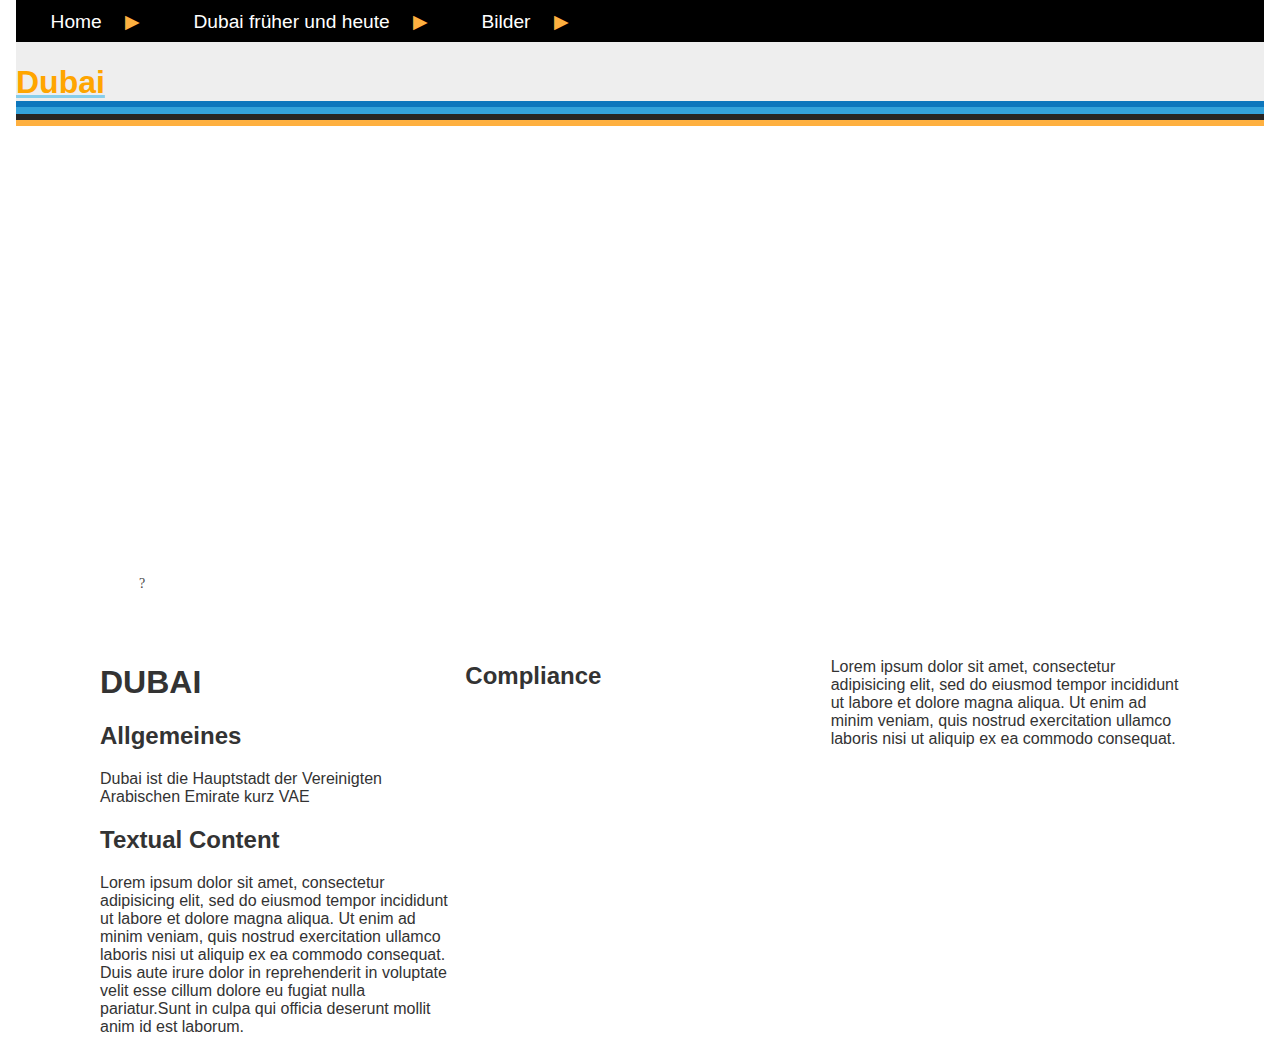
==== entwicklung.html @ 5027cbbc "save-design" ====
<!DOCTYPE html>
<html lang="de">
<head>





</head>
<body><meta charset="utf-8">
  <meta name="viewport" content="width=device-width, initial-scale=1.0">
  <meta name="description" content="Beispiel-Design Nr. 08 von SelfHTML.org">
  <link rel="stylesheet" href="css/style.css">
  
 <link rel="stylesheet" type="text/css" href="./css/bilder.css">
<link rel="stylesheet" type="text/css" href="./css/enwicklung.css">
<link rel="stylesheet" type="text/css" href="./css/index.css">
  <title>SelfHTML Design 08</title>
  
  <header>
	<nav id="navigation">
  	<ul>
    	<li><a href="index.html">Home</a></li>
    	<li><a aria-current="entwicklung.html"> Dubai früher und heute</a></li>
    	<li><a href="bilder.html"> Bilder</a></li>
    	
  	</ul>
	</nav>  
	
    <a  tabindex="-1" title="zurück zur Startseite" href="index.html">
		<h1>Dubai</h1> 
       
    </a>   
</header>

<main>
 
  <!-- Hier können Sie anstelle des einzelnen Bildes einen Slider einfügen, dies ist für mobile Endgeräte jedoch nicht optimal.  -->
  <div class="gallery">
    <figure>
     
  </div>
 
	
            
	<section class="design">
    	<h1>DUBAI</h1>
    	<h2>Allgemeines</h2>
    	<p> Dubai ist die Hauptstadt der Vereinigten Arabischen Emirate kurz VAE
        
        </p>    

    	<h2>Textual Content</h2> 
      	<p>
        Lorem ipsum dolor sit amet, consectetur adipisicing elit, sed do eiusmod tempor incididunt ut labore
       	et dolore magna aliqua. Ut enim ad minim veniam, quis nostrud exercitation ullamco laboris nisi ut 
        aliquip ex ea commodo consequat. Duis aute irure dolor in reprehenderit in voluptate velit esse cillum 
      	dolore eu fugiat nulla pariatur.Sunt in culpa qui officia deserunt mollit anim id est laborum.
      	</p>
  	</section>

  	
        
    	<h2>Compliance</h2>
    	<p>
        Lorem ipsum dolor sit amet, consectetur adipisicing elit, sed do eiusmod tempor incididunt ut labore
       	et dolore magna aliqua. Ut enim ad minim veniam, quis nostrud exercitation ullamco laboris nisi ut 
        aliquip ex ea commodo consequat. 
    	</p>
   	</section>
</main>


	
    
</body>
</html>
---- css/style.css ----
﻿/* Stylesheet für Selfhtml Design 08 
  responsives Layout mit Grid Layout ab Z. 249   */

/* ====================================================   GLOBAL DEFINITION   ==================================================== */

/* alternatives Boxmodell */
html { 
  	box-sizing: border-box; 
	padding: 0;
	margin: 0;	
} 

*, ::before, ::after { 
	box-sizing: inherit; 
}

body {
    margin: 0 auto; 
    font: normal 1em Arial, sans-serif;  /* Mindestschriftgröße wird dem Browser, bzw. dem Nutzer überlassen! */
	color: white;
	background-size:16px 16px;
	background-image: url("../images/dubai-destination.jpg");
}

/* ====================================================   Inhalt   ==================================================== */


a {
  color: skyblue;
}

a:hover,
a:focus {
	background:#e6f2f7 ;
}

header {
  max-width: 80em;
  color:red;
  background: #eee;
  margin: 0 auto 1.6em;
  position: relative;
}

header::after {
  position: absolute;
  content: "";
  background: linear-gradient(to top, #feb040 25%, #282523 25%, #282523 50%, #34a2da 50%, #34a2da 75%, #0e76bc 75%);
  height: 1.6em;
  left: 0;
  right: 0;
  bottom: -1.6em;
}

header h1 {
  padding: 0;
  color:orange;
}

header #logo {
  display: inline-block;
  background: url('../img/Design08-logo.png') no-repeat left center;
  color: black;
  margin: 0 0 0 2em;
  padding-left: 10em;
  text-decoration: none;
}

main {
  display: block;   /*für IE9-11 */	
  max-width: 70em;
  position:relative;
  padding:0 20px 0;
  margin: 0 auto;
  background: white;
  color: #333;
}

.gallery{
  color: #FFFFFF;
  font-family: "Times New Roman", Times, serif;
}

  /* slide in captions found @http://css-tricks.com/slide-in-image-captions/ */
figure { 
  padding:0; 
  margin:20px;;
  display: block; 
  position: relative; 
  overflow: hidden; 
  width:500px;
  height: 500px
  
}

figure:before { 
  content: "?"; 
  position: absolute; 
  background: rgba(255,255,255,0.75); 
  color: black;
  width: 24px;
  height: 24px;
  bottom:30px; left:30px;
  border-radius: 12px;
  text-align: center;
  font-size: 14px;
  line-height: 24px;
  transition: all 0.6s ease;
  opacity: 0.75;  
}
figure:hover:before {
  opacity: 0;
}

.gallery img {
	width: 100%;
}

figcaption { 
  position: absolute; 
  background: rgba(0,0,0,0.75); 
  color: white; 
  padding: 10px 20px;
  width:100%; 
  opacity: 0;
  bottom: -20%; 
  left: 0;
  transition: all 0.6s ease;
}

figcaption h2 {
  margin: 0 12px;
}

figcaption p {
  margin: 12px 12px 0;
  padding: 0;
}
figure:hover figcaption {
  opacity: 1;
  bottom: 0;
}


article{
  background: #fff;
  padding: 30px;
  width: 100%;
}

section.services{
}

section.services h1{
  padding-left:30px;
  background: url('../img/Design08-our-services.png') no-repeat left center;
}

section.services p{
  border-bottom: 1px dashed #535353;
}

/* Sign in form */

#signin label {
	display: block;
}  

#signin input, #signin textarea {   
   width: 80%;
   border: 1px solid #dfdfdf;
   background: #fff;
   padding: 5px 3px;
}   

#signin textarea{
   height:105px;
   overflow:auto;
}      

#signin button{
   margin: 1em 1em;
   padding: 0.5em;
   float: right;
   color: #feb040;
   background: #0e76bc;
   border: 1px solid #333;
   border-radius: 5px;
}
   
#signin button:hover,
#signin button:focus {
	background: #feb040;
	color: #0e76bc;
}

.services img {
	width: 100%;
	filter: invert(1);  
}

  /* Navigation */

nav {
	margin: 0;	
	width: 100%;
	background: black;
}

nav ul {
	margin: 0;
	padding: 0;
 	font: 1.3em  Arial, Helvetica, sans-serif;
 	list-style-type: none;
}

nav li {
	display: inline;
	margin: 0;
}

nav a {
	position: relative;
	display: inline-block;
	text-decoration: none;
	color: white;
	padding: .5em;
	padding-right: 2em;
	text-align: right;
}

[aria-current=page] {
	font-weight: bold;
	color: #feb040;
}

nav a::after{
	content:" ▶";
	color: #feb040;
	display: inline-block;
	width: 2em;
}

nav a:hover::after, nav a:focus::after{
	content:" ▼";
}  

nav a:hover, nav a:focus {
	background: transparent;
	color: #feb040;
}


footer {
  max-width: 70em;
  padding: 1em;
  margin: 1em auto;
  color: #ccc;
}

dl.grid { 
  display: grid; 
  grid-template-columns: 1fr 100%; 
}
dd { 
  margin: 0; 
  padding-left: 1em; 
}
dl.grid dd {
  margin-bottom: 1em;
}

a[href^="tel"] { white-space: nowrap; }

.copy {
	text-align: right;
}

/* ====================================================   LAYOUT   ==================================================== */

/* Mobile first ! alle Blöcke haben 100%, Navigation unten*/

body {
  padding: 0 1em;
}

@media screen and (min-width: 35em) {    

	main, footer {
	  	display: grid;
	  	grid-template-columns: repeat(2, 1fr);
	  	grid-gap: 1em;
	}
	article {
		grid-column: 1 / 2;
	}	
	.gallery {
		grid-column: 1 / 3;
	}	
	
	aside  {
		grid-column: 2 / 3;	
	}
}

@media screen and (min-width: 50em) {   
	main, footer {
	  	grid-template-columns: repeat(3, 1fr);		/* 3Spalten, sobald Platz da ist */
	}
	
	article {
		grid-column: 1 / 3;
	}
	
	.gallery {
		grid-column: 1 / 4;
	}
	
	aside  {
		grid-column: 3 / 4;	
	}
	figure {
  		margin: 0;
	}


nav ul {
  padding: 0 0 0 2%;
  font: 1.2em Arial,Helvetica,sans-serif;
}
}
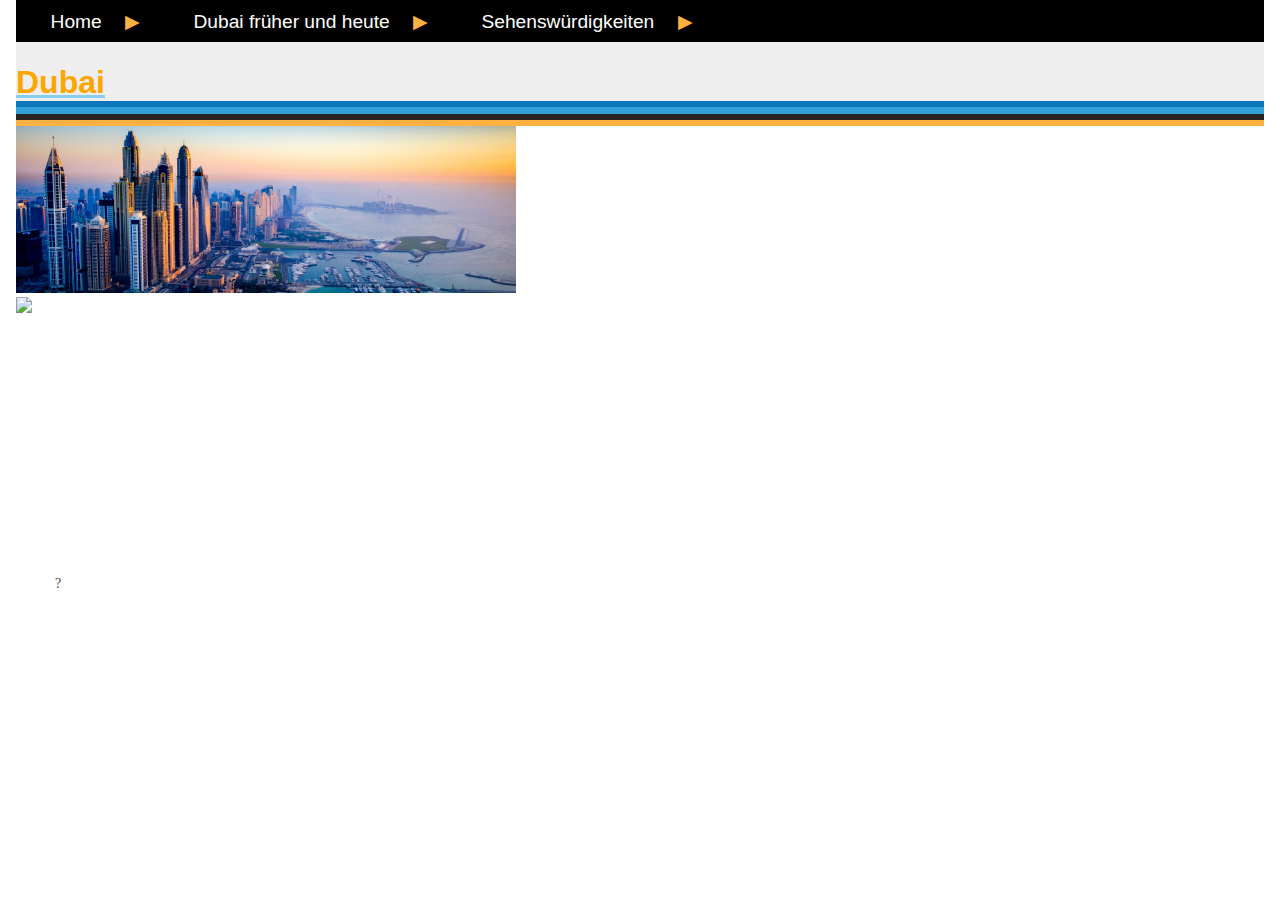
==== commit 5b1742f0: "Weiter" ====
--- a/entwicklung.html
+++ b/entwicklung.html
@@ -12,7 +12,7 @@
   <meta name="description" content="Beispiel-Design Nr. 08 von SelfHTML.org">
   <link rel="stylesheet" href="css/style.css">
   
- <link rel="stylesheet" type="text/css" href="./css/bilder.css">
+ <link rel="stylesheet" type="text/css" href="./css/sehenswürdigkeiten.css">
 <link rel="stylesheet" type="text/css" href="./css/enwicklung.css">
 <link rel="stylesheet" type="text/css" href="./css/index.css">
   <title>SelfHTML Design 08</title>
@@ -22,7 +22,7 @@
   	<ul>
     	<li><a href="index.html">Home</a></li>
     	<li><a aria-current="entwicklung.html"> Dubai früher und heute</a></li>
-    	<li><a href="bilder.html"> Bilder</a></li>
+    	<li><a href="sehenswürdigkeiten.html"> Sehenswürdigkeiten</a></li>
     	
   	</ul>
 	</nav>  
@@ -33,20 +33,29 @@
     </a>   
 </header>
 
-<main>
- 
-  <!-- Hier können Sie anstelle des einzelnen Bildes einen Slider einfügen, dies ist für mobile Endgeräte jedoch nicht optimal.  -->
-  <div class="gallery">
+<div class="gallery">
+   
     <figure>
-     
+      <img src="img/dubai-destination.jpg" alt="Dubai von schräg oben mit Blick aufs Meer.">
+       <img src="img/dubai  .jpg" alt="Dubai-eine Kulturstadt im Orient.">
+    <figcaption>
+     <h2>DUBAI</h2>
+      <p>Eine Kulturstadt im Orient 
+		</p>
+      </figcaption>
+    </figure>    
+        
+   
+    </figure>    
+        
   </div>
  
 	
             
 	<section class="design">
-    	<h1>DUBAI</h1>
-    	<h2>Allgemeines</h2>
-    	<p> Dubai ist die Hauptstadt der Vereinigten Arabischen Emirate kurz VAE
+    	<h1></h1>
+    	<h2></h2>
+    	<p> 
         
         </p>    
 
--- a/css/style.css
+++ b/css/style.css
@@ -66,9 +66,15 @@
   text-decoration: none;
 }
 
+.dubai-destination img {
+width:20 px;
+height:20px;
+
+}
+
 main {
   display: block;   /*für IE9-11 */	
-  max-width: 70em;
+  max-width: 80em;
   position:relative;
   padding:0 20px 0;
   margin: 0 auto;
@@ -79,6 +85,8 @@
 .gallery{
   color: #FFFFFF;
   font-family: "Times New Roman", Times, serif;
+  
+  
 }
 
   /* slide in captions found @http://css-tricks.com/slide-in-image-captions/ */
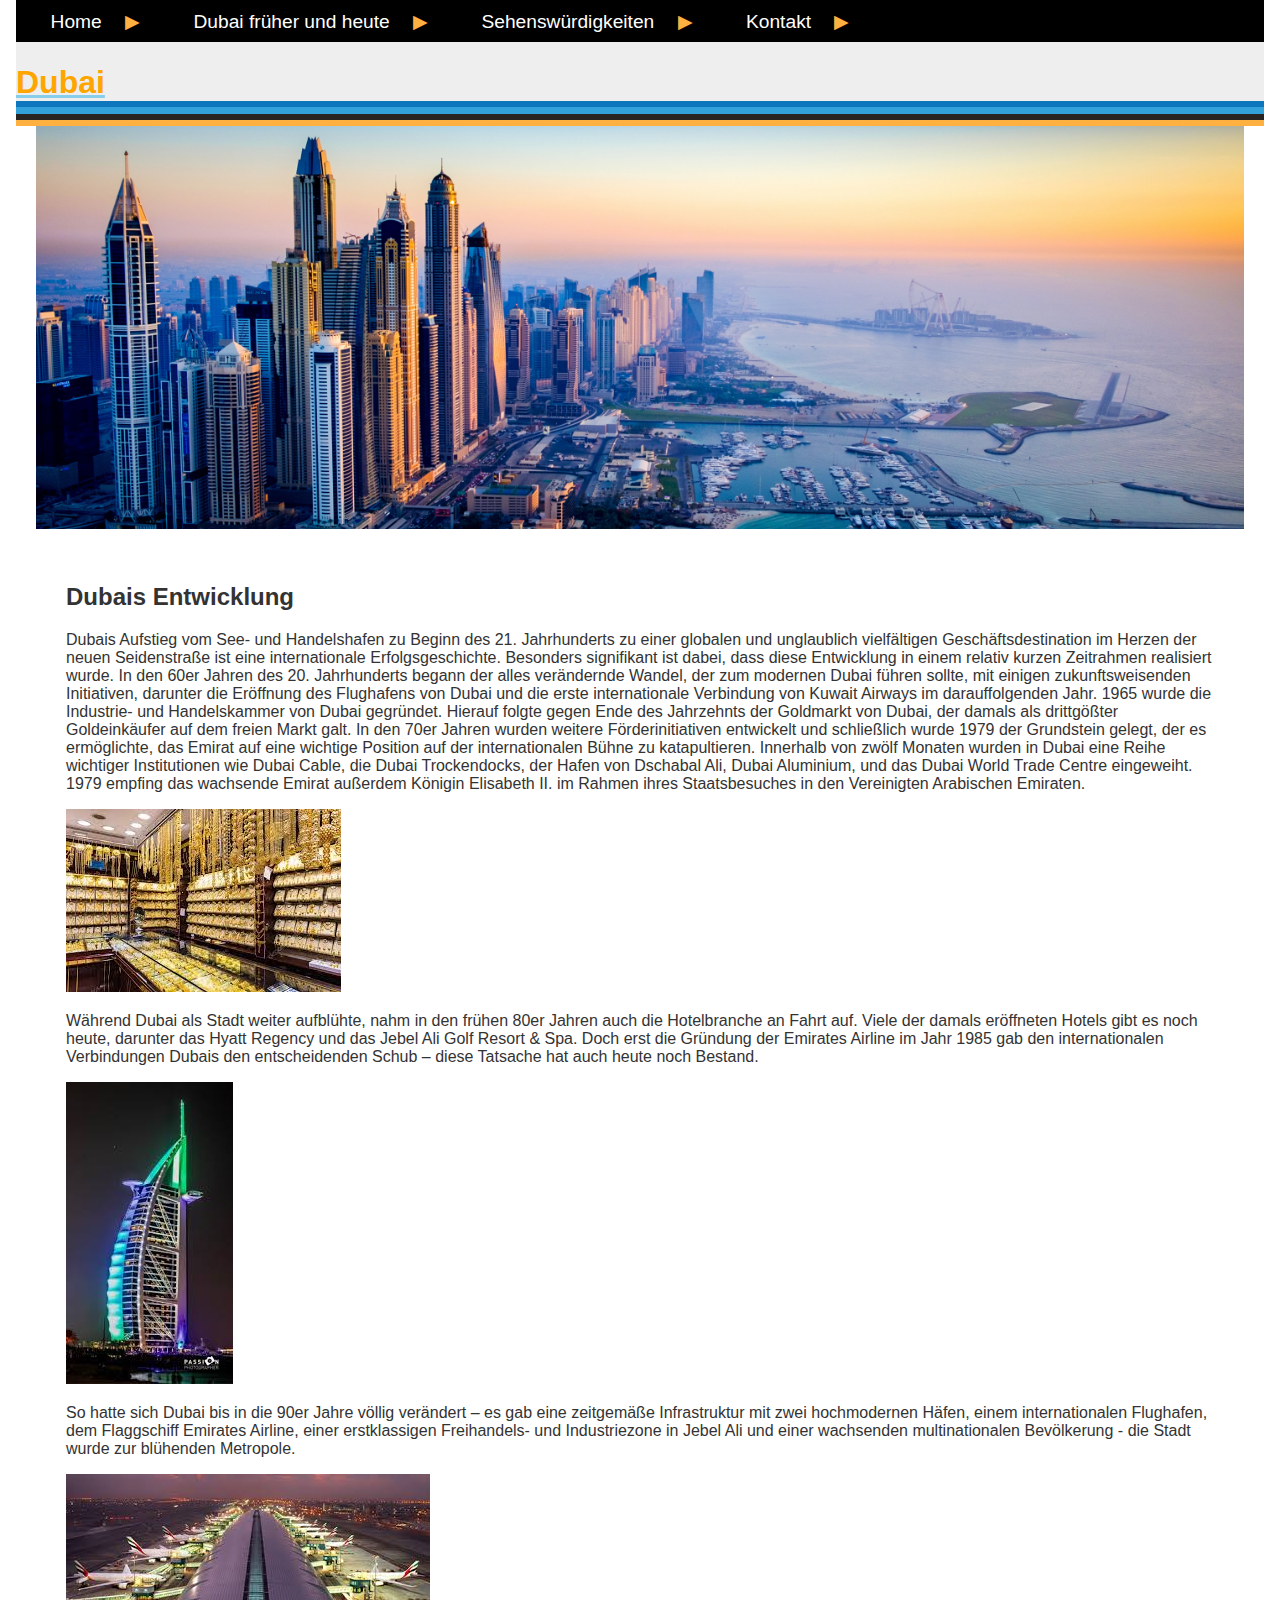
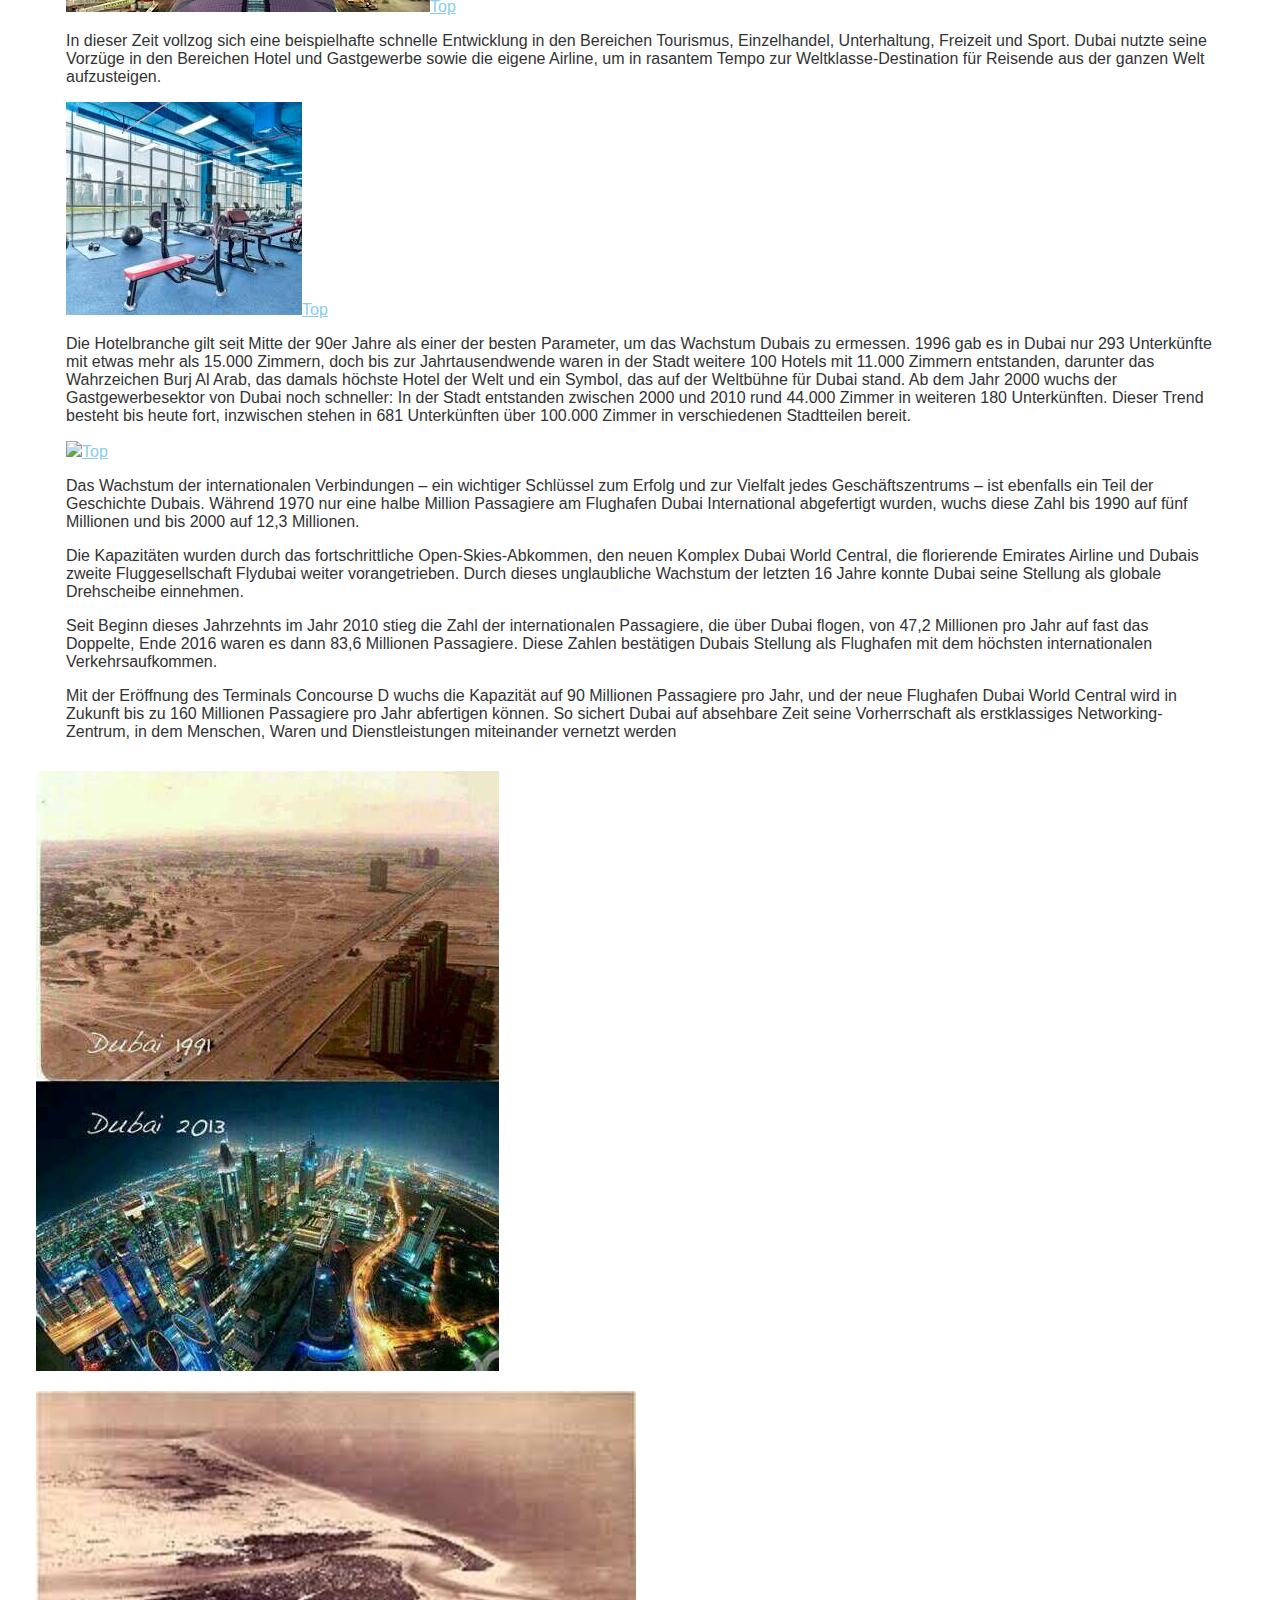
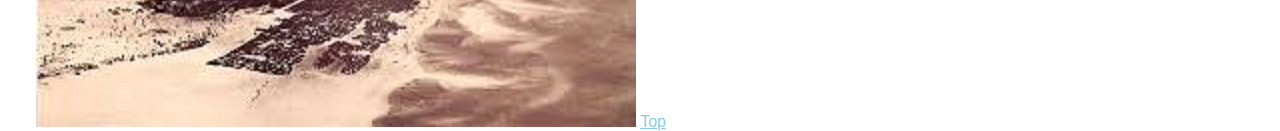
==== commit 56999bfe: "work" ====
--- a/entwicklung.html
+++ b/entwicklung.html
@@ -1,29 +1,24 @@
 <!DOCTYPE html>
 <html lang="de">
 <head>
-
-
-
-
-
-</head>
-<body><meta charset="utf-8">
-  <meta name="viewport" content="width=device-width, initial-scale=1.0">
-  <meta name="description" content="Beispiel-Design Nr. 08 von SelfHTML.org">
-  <link rel="stylesheet" href="css/style.css">
-  
- <link rel="stylesheet" type="text/css" href="./css/sehenswürdigkeiten.css">
+<meta charset="utf-8">
+<meta name="viewport" content="width=device-width, initial-scale=1.0">
+<meta name="description" content="Beispiel-Design Nr. 08 von SelfHTML.org">
+<link rel="stylesheet" href="css/style.css">
+<link rel="stylesheet" type="text/css" href="./css/sehenswürdigkeiten.css">
 <link rel="stylesheet" type="text/css" href="./css/enwicklung.css">
 <link rel="stylesheet" type="text/css" href="./css/index.css">
-  <title>SelfHTML Design 08</title>
-  
+<title>SelfHTML Design 08</title>
+</head>
+
+<body>
   <header>
 	<nav id="navigation">
   	<ul>
     	<li><a href="index.html">Home</a></li>
     	<li><a aria-current="entwicklung.html"> Dubai früher und heute</a></li>
     	<li><a href="sehenswürdigkeiten.html"> Sehenswürdigkeiten</a></li>
-    	
+    	<li><a href="Kontakt.html">Kontakt</a><li>
   	</ul>
 	</nav>  
 	
@@ -33,50 +28,60 @@
     </a>   
 </header>
 
+
+
+<main>
+
+
 <div class="gallery">
-   
-    <figure>
-      <img src="img/dubai-destination.jpg" alt="Dubai von schräg oben mit Blick aufs Meer.">
-       <img src="img/dubai  .jpg" alt="Dubai-eine Kulturstadt im Orient.">
-    <figcaption>
-     <h2>DUBAI</h2>
-      <p>Eine Kulturstadt im Orient 
-		</p>
-      </figcaption>
-    </figure>    
-        
-   
-    </figure>    
-        
-  </div>
+      <img src="img/dubai-destination.jpg" alt="Dubai von schräg oben mit Blick aufs Meer.">   
+ </div>
  
 	
-            
-	<section class="design">
-    	<h1></h1>
-    	<h2></h2>
-    	<p> 
-        
-        </p>    
+<section class="design">
 
-    	<h2>Textual Content</h2> 
-      	<p>
-        Lorem ipsum dolor sit amet, consectetur adipisicing elit, sed do eiusmod tempor incididunt ut labore
-       	et dolore magna aliqua. Ut enim ad minim veniam, quis nostrud exercitation ullamco laboris nisi ut 
-        aliquip ex ea commodo consequat. Duis aute irure dolor in reprehenderit in voluptate velit esse cillum 
-      	dolore eu fugiat nulla pariatur.Sunt in culpa qui officia deserunt mollit anim id est laborum.
-      	</p>
-  	</section>
 
-  	
-        
-    	<h2>Compliance</h2>
-    	<p>
-        Lorem ipsum dolor sit amet, consectetur adipisicing elit, sed do eiusmod tempor incididunt ut labore
-       	et dolore magna aliqua. Ut enim ad minim veniam, quis nostrud exercitation ullamco laboris nisi ut 
-        aliquip ex ea commodo consequat. 
-    	</p>
-   	</section>
+<article>
+    	    
+<h2 id="top">Dubais Entwicklung</h2> 
+
+Dubais Aufstieg vom See- und Handelshafen zu Beginn des 21. Jahrhunderts zu einer globalen und unglaublich vielfältigen Geschäftsdestination im Herzen der neuen Seidenstraße ist eine internationale Erfolgsgeschichte. Besonders signifikant ist dabei, dass diese Entwicklung in einem relativ kurzen Zeitrahmen realisiert wurde.
+In den 60er Jahren des 20. Jahrhunderts begann der alles verändernde Wandel, der zum modernen Dubai führen sollte, mit einigen zukunftsweisenden Initiativen, darunter die Eröffnung des Flughafens von Dubai und die erste internationale Verbindung von Kuwait Airways im darauffolgenden Jahr. 1965 wurde die Industrie- und Handelskammer von Dubai gegründet. Hierauf folgte gegen Ende des Jahrzehnts der Goldmarkt von Dubai, der damals als drittgößter Goldeinkäufer auf dem freien Markt galt.
+In den 70er Jahren wurden weitere Förderinitiativen entwickelt und schließlich wurde 1979 der Grundstein gelegt, der es ermöglichte, das Emirat auf eine wichtige Position auf der internationalen Bühne zu katapultieren. Innerhalb von zwölf Monaten wurden in Dubai eine Reihe wichtiger Institutionen wie Dubai Cable, die Dubai Trockendocks, der Hafen von Dschabal Ali, Dubai Aluminium, und das Dubai World Trade Centre eingeweiht. 1979 empfing das wachsende Emirat außerdem Königin Elisabeth II. im Rahmen ihres Staatsbesuches in den Vereinigten Arabischen Emiraten.
+<p><img src="img/Gold.jpg" >
+</p>
+
+Während Dubai als Stadt weiter aufblühte, nahm in den frühen 80er Jahren auch die Hotelbranche an Fahrt auf. Viele der damals eröffneten Hotels gibt es noch heute, darunter das Hyatt Regency und das Jebel Ali Golf Resort & Spa.
+Doch erst die Gründung der Emirates Airline im Jahr 1985 gab den internationalen Verbindungen Dubais den entscheidenden Schub – diese Tatsache hat auch heute noch Bestand.
+<p><img src="img/Hotel.jpg" ></p>
+
+So hatte sich Dubai bis in die 90er Jahre völlig verändert – es gab eine zeitgemäße Infrastruktur mit zwei hochmodernen Häfen, einem internationalen Flughafen, dem Flaggschiff Emirates Airline, einer erstklassigen Freihandels- und Industriezone in Jebel Ali und einer wachsenden multinationalen Bevölkerung - die Stadt wurde zur blühenden Metropole.
+<p><img src="img/Hafen.jpg" ><a href="#top">Top</a></p>
+
+In dieser Zeit vollzog sich eine beispielhafte schnelle Entwicklung in den Bereichen Tourismus, Einzelhandel, Unterhaltung, Freizeit und Sport. Dubai nutzte seine Vorzüge in den Bereichen Hotel und Gastgewerbe sowie die eigene Airline, um in rasantem Tempo zur Weltklasse-Destination für Reisende aus der ganzen Welt aufzusteigen.
+<p><img src="img/sport.jpg" ><a href="#top">Top</a></p>
+
+Die Hotelbranche gilt seit Mitte der 90er Jahre als einer der besten Parameter, um das Wachstum Dubais zu ermessen. 1996 gab es in Dubai nur 293 Unterkünfte mit etwas mehr als 15.000 Zimmern, doch bis zur Jahrtausendwende waren in der Stadt weitere 100 Hotels mit 11.000 Zimmern entstanden, darunter das Wahrzeichen Burj Al Arab, das damals höchste Hotel der Welt und ein Symbol, das auf der Weltbühne für Dubai stand.
+Ab dem Jahr 2000 wuchs der Gastgewerbesektor von Dubai noch schneller: In der Stadt entstanden zwischen 2000 und 2010 rund 44.000 Zimmer in weiteren 180 Unterkünften. Dieser Trend besteht bis heute fort, inzwischen stehen in 681 Unterkünften über 100.000 Zimmer in verschiedenen Stadtteilen bereit.
+<p><img src="img/Zimmer.jpg" ><a href="#top">Top</a></p>
+
+Das Wachstum der internationalen Verbindungen – ein wichtiger Schlüssel zum Erfolg und zur Vielfalt jedes Geschäftszentrums – ist ebenfalls ein Teil der Geschichte Dubais. Während 1970 nur eine halbe Million Passagiere am Flughafen Dubai International abgefertigt wurden, wuchs diese Zahl bis 1990 auf fünf Millionen und bis 2000 auf 12,3 Millionen.
+<p></p>
+Die Kapazitäten wurden durch das fortschrittliche Open-Skies-Abkommen, den neuen Komplex Dubai World Central, die florierende Emirates Airline und Dubais zweite Fluggesellschaft Flydubai weiter vorangetrieben. Durch dieses unglaubliche Wachstum der letzten 16 Jahre konnte Dubai seine Stellung als globale Drehscheibe einnehmen.
+  <p></p>
+  Seit Beginn dieses Jahrzehnts im Jahr 2010 stieg die Zahl der internationalen Passagiere, die über Dubai flogen, von 47,2 Millionen pro Jahr auf fast das Doppelte, Ende 2016 waren es dann 83,6 Millionen Passagiere. Diese Zahlen bestätigen Dubais Stellung als Flughafen mit dem höchsten internationalen Verkehrsaufkommen.
+<p></p>
+Mit der Eröffnung des Terminals Concourse D wuchs die Kapazität auf 90 Millionen Passagiere pro Jahr, und der neue Flughafen Dubai World Central wird in Zukunft bis zu 160 Millionen Passagiere pro Jahr abfertigen können. So sichert Dubai auf absehbare Zeit seine Vorherrschaft als erstklassiges Networking-Zentrum, in dem Menschen, Waren und Dienstleistungen miteinander vernetzt werden
+</article>
+<img src="img/1GS.jpg" alt= "Vergleich Dubai heute- früher">
+
+<p></p>
+<img src="img/2GS.jpg">
+<a href="#top">Top</a>
+</section>
+
+
+
 </main>
 
 
--- a/css/style.css
+++ b/css/style.css
@@ -7,7 +7,8 @@
 html { 
   	box-sizing: border-box; 
 	padding: 0;
-	margin: 0;	
+	margin: 0;
+	scroll-behavior: smooth;	
 } 
 
 *, ::before, ::after { 
@@ -295,7 +296,9 @@
 @media screen and (min-width: 35em) {    
 
 	main, footer {
+/*
 	  	display: grid;
+*/
 	  	grid-template-columns: repeat(2, 1fr);
 	  	grid-gap: 1em;
 	}
@@ -321,7 +324,7 @@
 	}
 	
 	.gallery {
-		grid-column: 1 / 4;
+		grid-column: 4/ 4;
 	}
 	
 	aside  {
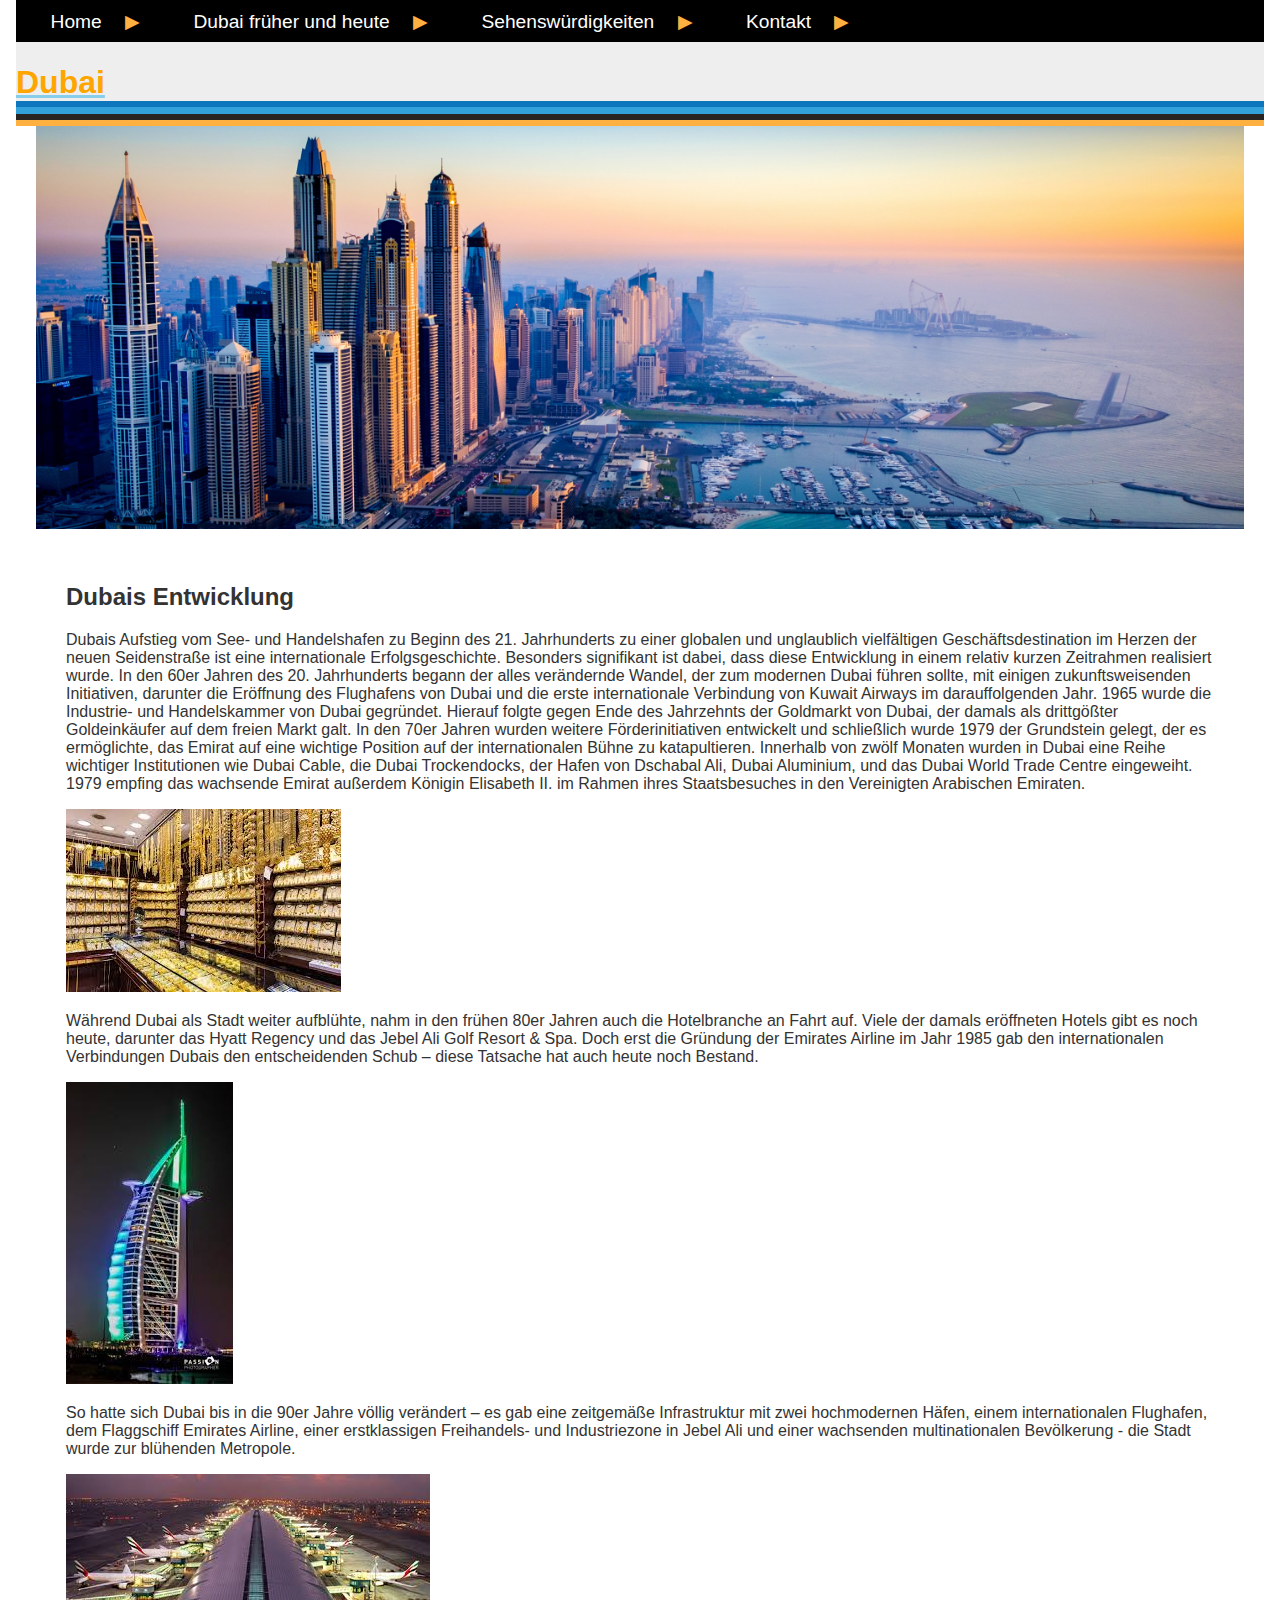
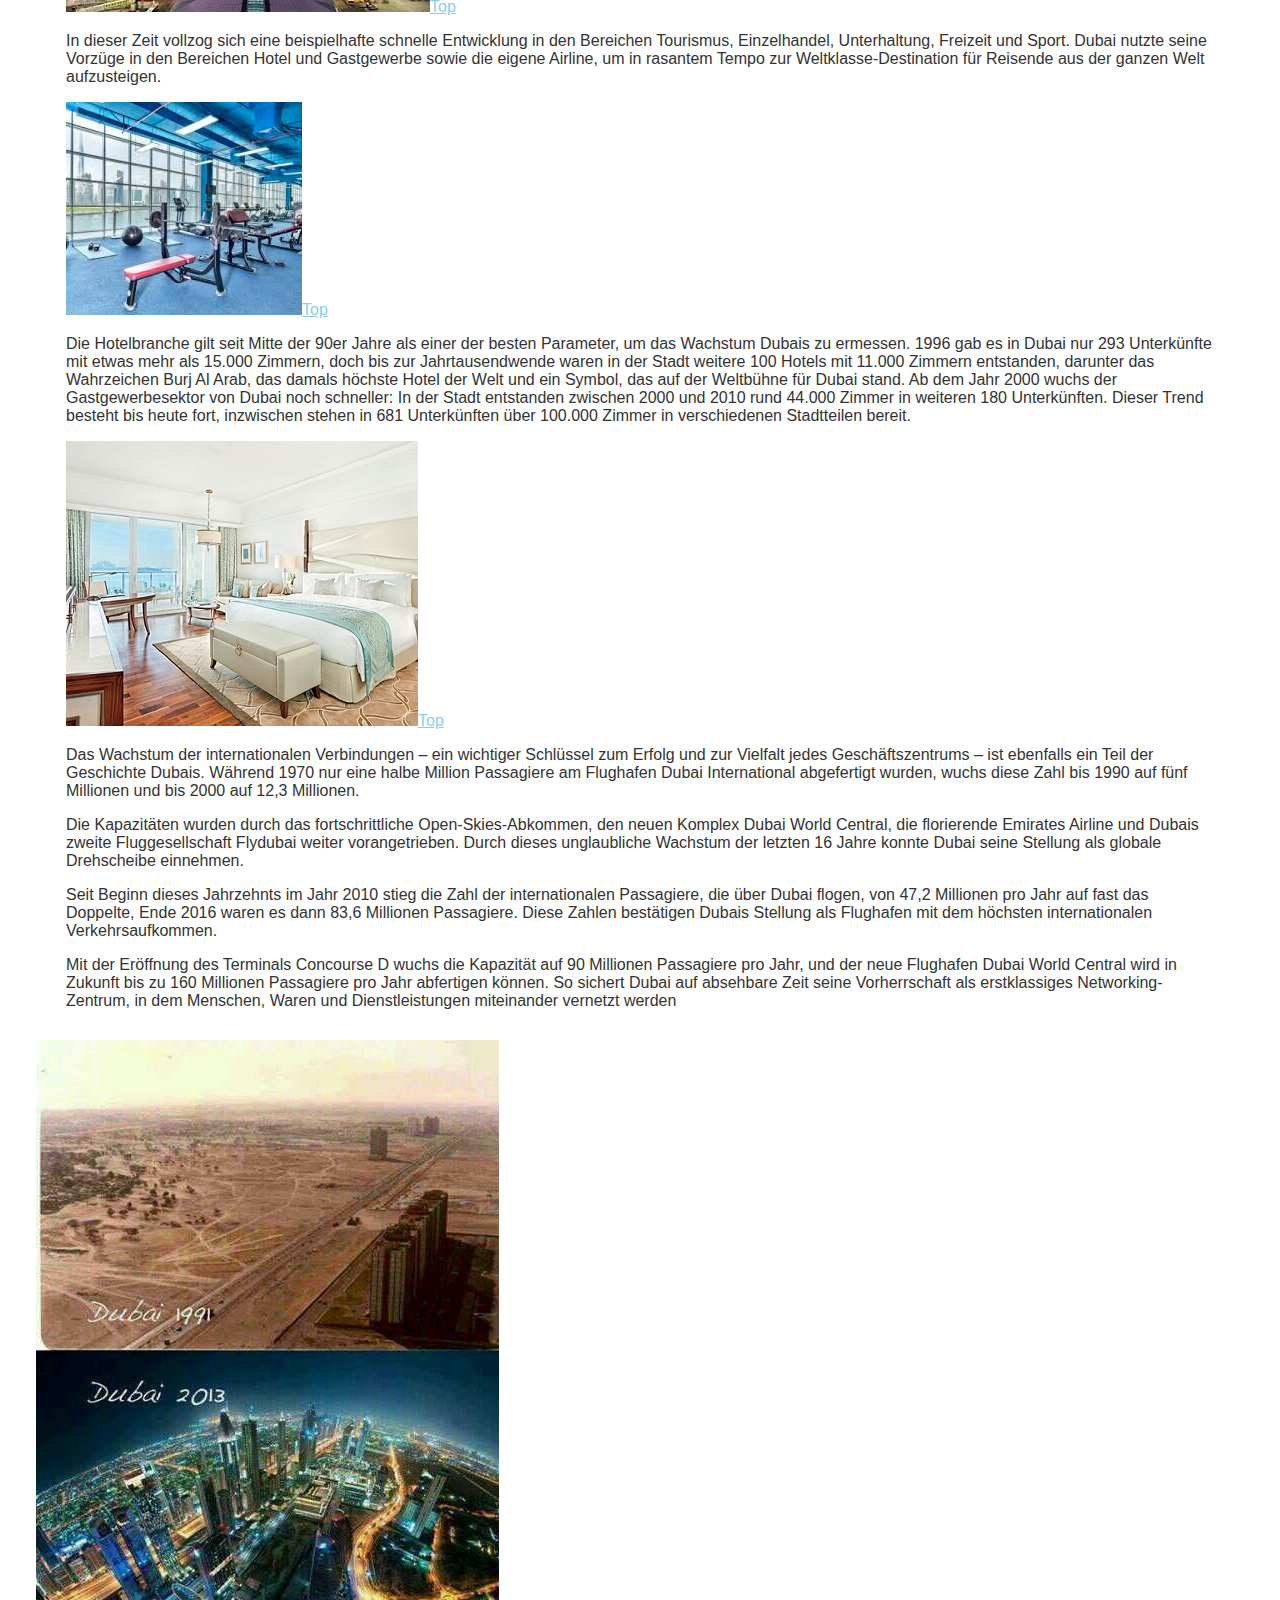
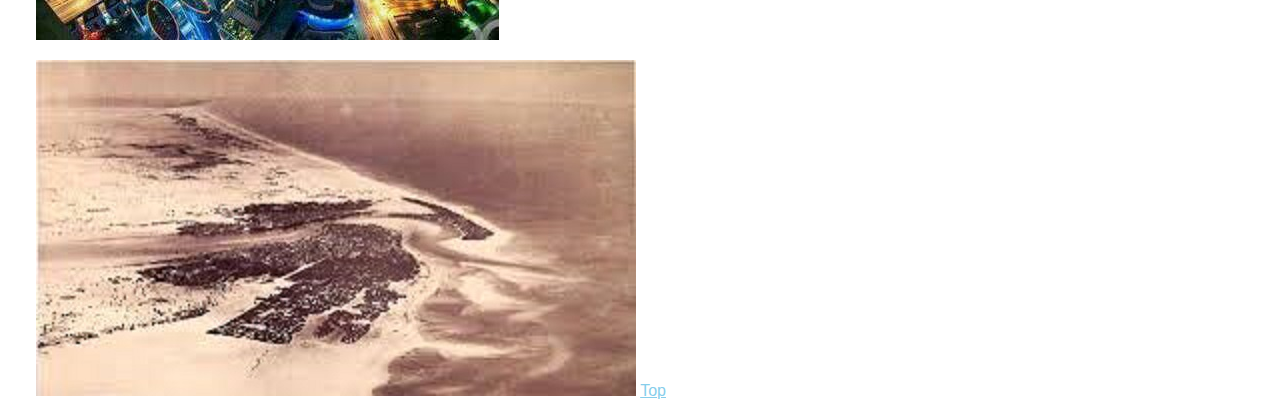
==== commit 0c24df0d: "weiter" ====
--- a/entwicklung.html
+++ b/entwicklung.html
@@ -63,7 +63,7 @@
 
 Die Hotelbranche gilt seit Mitte der 90er Jahre als einer der besten Parameter, um das Wachstum Dubais zu ermessen. 1996 gab es in Dubai nur 293 Unterkünfte mit etwas mehr als 15.000 Zimmern, doch bis zur Jahrtausendwende waren in der Stadt weitere 100 Hotels mit 11.000 Zimmern entstanden, darunter das Wahrzeichen Burj Al Arab, das damals höchste Hotel der Welt und ein Symbol, das auf der Weltbühne für Dubai stand.
 Ab dem Jahr 2000 wuchs der Gastgewerbesektor von Dubai noch schneller: In der Stadt entstanden zwischen 2000 und 2010 rund 44.000 Zimmer in weiteren 180 Unterkünften. Dieser Trend besteht bis heute fort, inzwischen stehen in 681 Unterkünften über 100.000 Zimmer in verschiedenen Stadtteilen bereit.
-<p><img src="img/Zimmer.jpg" ><a href="#top">Top</a></p>
+<p><img src="img/ppp.jpg"><a href="#top">Top</a></p>
 
 Das Wachstum der internationalen Verbindungen – ein wichtiger Schlüssel zum Erfolg und zur Vielfalt jedes Geschäftszentrums – ist ebenfalls ein Teil der Geschichte Dubais. Während 1970 nur eine halbe Million Passagiere am Flughafen Dubai International abgefertigt wurden, wuchs diese Zahl bis 1990 auf fünf Millionen und bis 2000 auf 12,3 Millionen.
 <p></p>
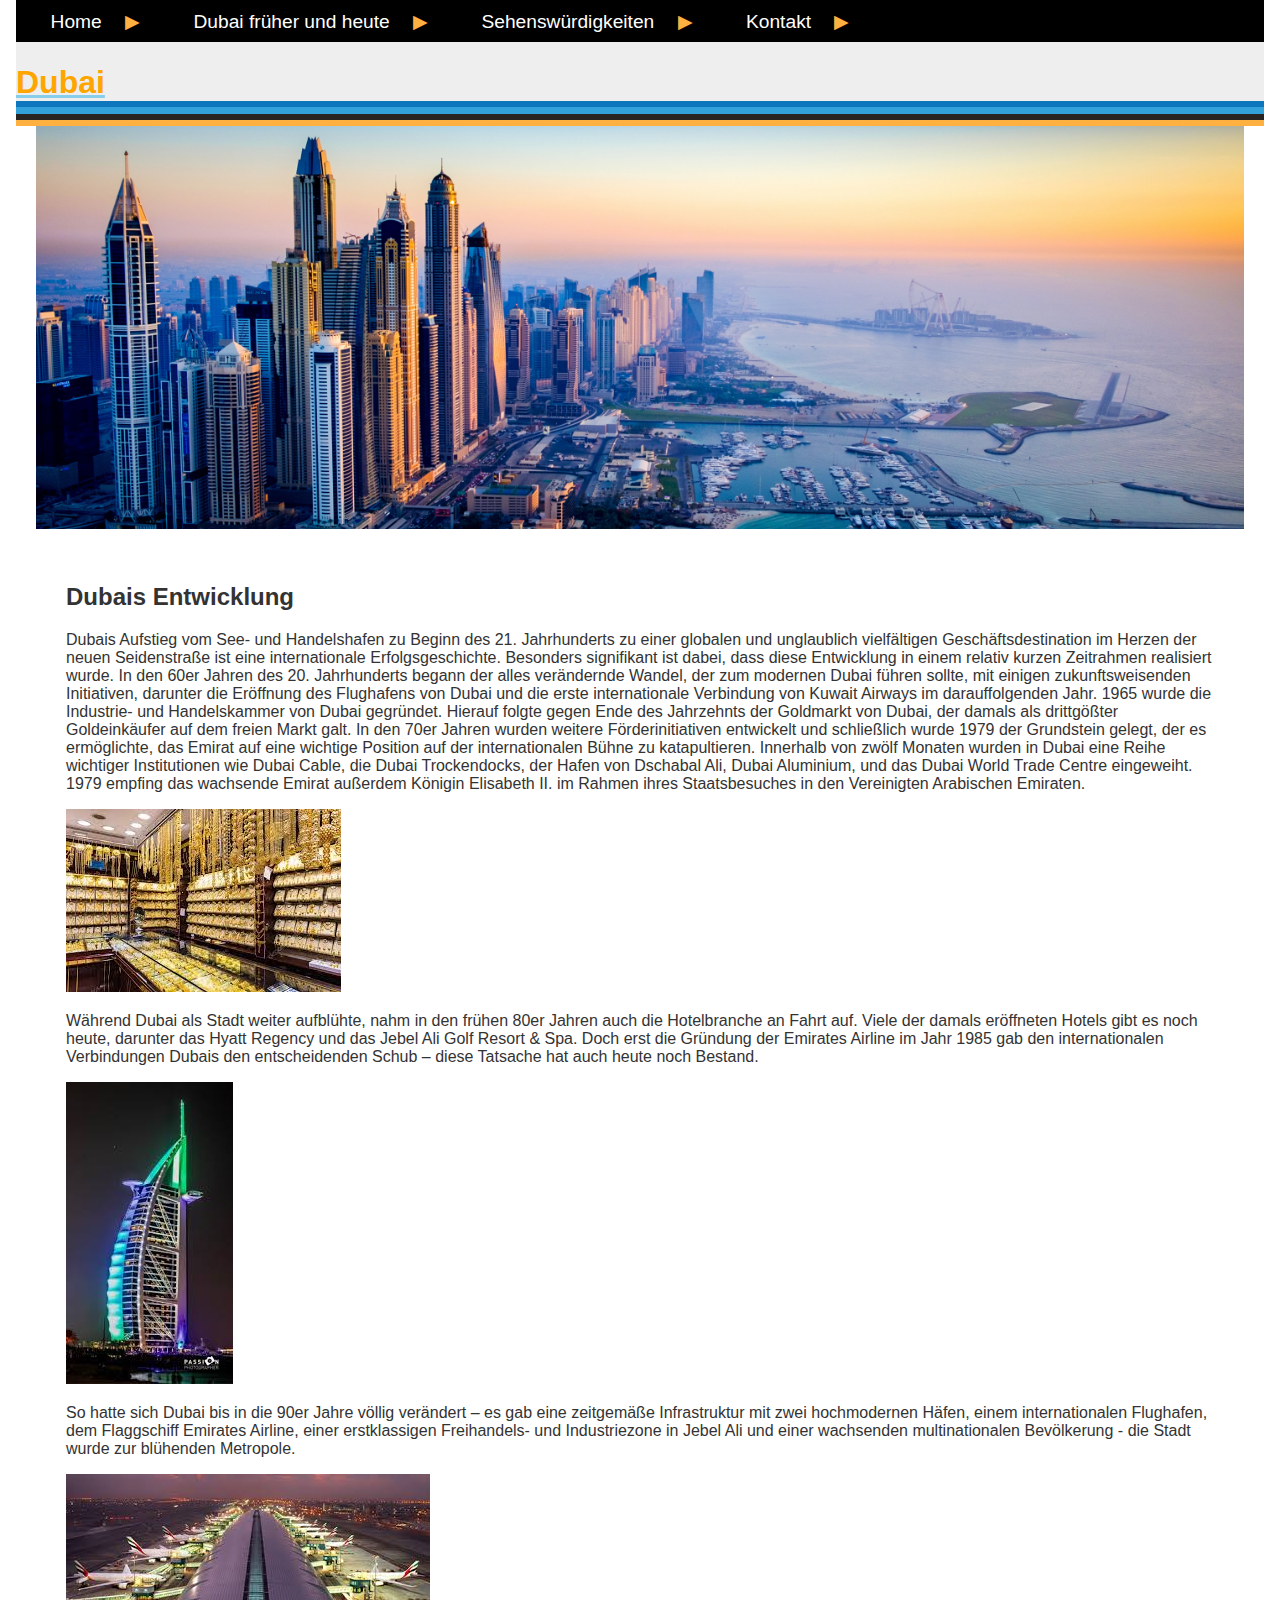
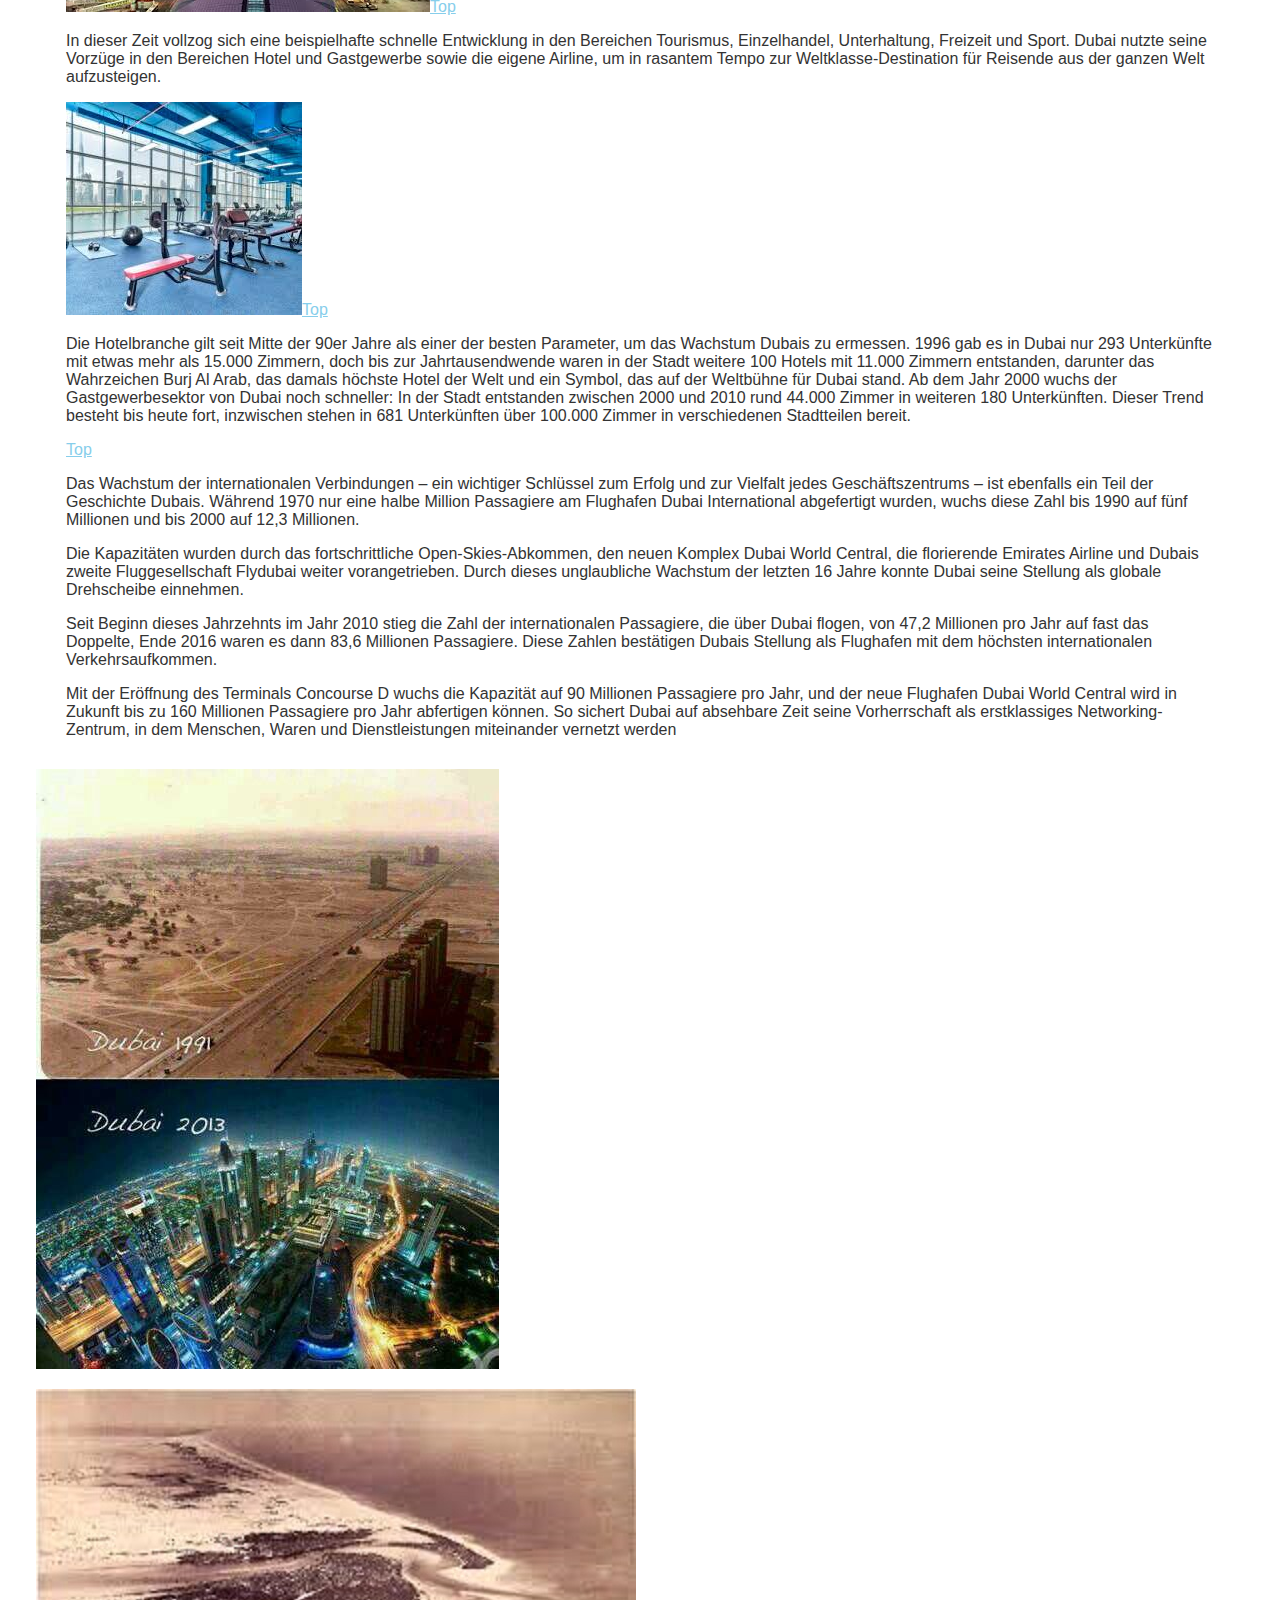
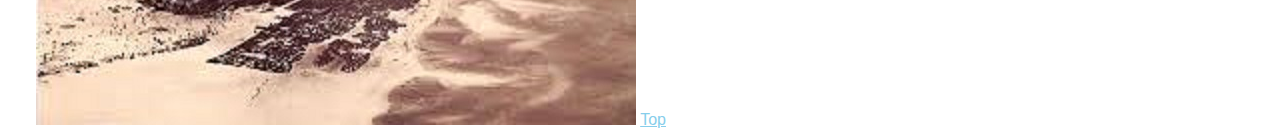
==== commit 8f6a2747: "fertig" ====
--- a/entwicklung.html
+++ b/entwicklung.html
@@ -63,7 +63,7 @@
 
 Die Hotelbranche gilt seit Mitte der 90er Jahre als einer der besten Parameter, um das Wachstum Dubais zu ermessen. 1996 gab es in Dubai nur 293 Unterkünfte mit etwas mehr als 15.000 Zimmern, doch bis zur Jahrtausendwende waren in der Stadt weitere 100 Hotels mit 11.000 Zimmern entstanden, darunter das Wahrzeichen Burj Al Arab, das damals höchste Hotel der Welt und ein Symbol, das auf der Weltbühne für Dubai stand.
 Ab dem Jahr 2000 wuchs der Gastgewerbesektor von Dubai noch schneller: In der Stadt entstanden zwischen 2000 und 2010 rund 44.000 Zimmer in weiteren 180 Unterkünften. Dieser Trend besteht bis heute fort, inzwischen stehen in 681 Unterkünften über 100.000 Zimmer in verschiedenen Stadtteilen bereit.
-<p><img src="img/ppp.jpg"><a href="#top">Top</a></p>
+<p><a href="#top">Top</a></p>
 
 Das Wachstum der internationalen Verbindungen – ein wichtiger Schlüssel zum Erfolg und zur Vielfalt jedes Geschäftszentrums – ist ebenfalls ein Teil der Geschichte Dubais. Während 1970 nur eine halbe Million Passagiere am Flughafen Dubai International abgefertigt wurden, wuchs diese Zahl bis 1990 auf fünf Millionen und bis 2000 auf 12,3 Millionen.
 <p></p>
